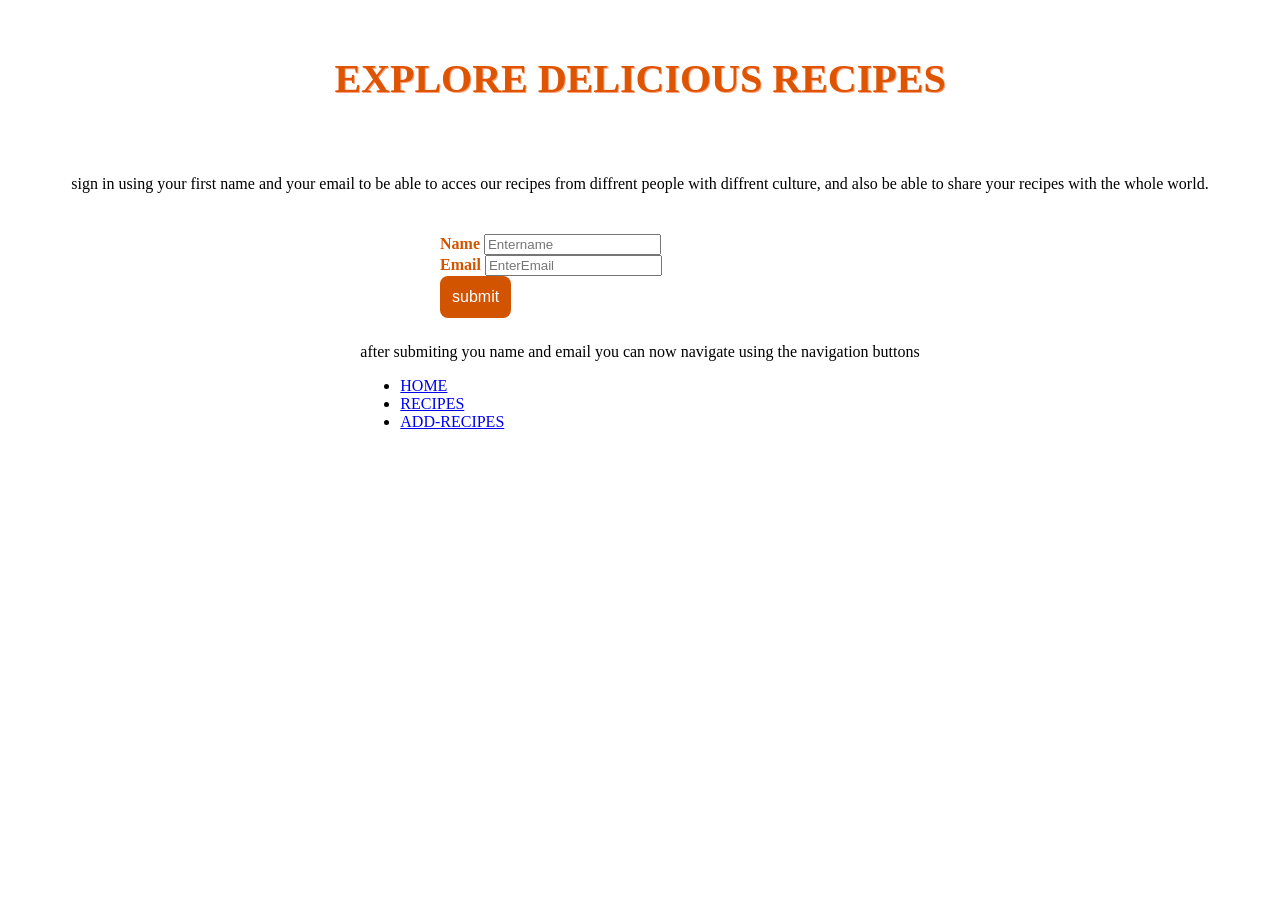
==== index.html @ 6e75f563 "made the first page" ====
<!DOCTYPE html>
<html lang="en">
<head>
    <meta charset="UTF-8">
    <meta name="viewport" content="width=device-width, initial-scale=1.0">
    <title>Our food website</title>
    <link rel="stylesheet" href="style.css">
</head>
<header>
    <h1>EXPLORE DELICIOUS RECIPES</h1>
</header>
<div id=" INTRO">
    <p>
        sign in using your first name and your email to be able to acces our recipes from diffrent people with diffrent culture, and also be able to share your recipes with the whole world.
    </p>

</div>
<div id="form">
    <form action="logIn">
    <label for="Name">Name</label>
    <input type="text" id="Name" placeholder="Entername"> <br>

    <label for="Email">Email</label>
    <input type="text" id="Email" placeholder="EnterEmail"> <br>

    <input type="submit" value="submit" placeholder="submit">
</form>
</div>

<div id="nav">
    after submiting you name and email you can now navigate using the navigation buttons 
    <nav >
        <ul>
            <li><a href="index.html">HOME</a></li>
            <li><a href="recipes.html">RECIPES</a></li>
            <li><a href="add-recipes.html">ADD-RECIPES</a></li>
        </ul>
    </nav>
    
</div>
<body>
    
</body>
</html>
---- style.css ----
body {
    background-color: white;
    display: flex;
    flex-direction: column;
    align-items: center;
    padding: 20px;
}
header {
    text-align: center;
    margin-bottom: 30px;

}
header h1 {
    font-size: 2.5rem;
    color: #de5400;
    text-shadow: 1px 1px #ffa07a;
}
#intro {
    background: #ffe0b2;
    padding: 20px;
    max-width: 600px;
    border-radius: 10px;
    box-shadow: 0 4px 6px rgba(0, 0, 0, 0.1);
    margin-bottom: 30px;
    text-align: center;
    line-height: 1.6;
}
#form {
    background: #fff;
    padding: 25px 30px;
    border-radius: 12px;
    box-shadow: 0 6px 10 px rgba(0, 0, 0, 0.1);
    max-width: 400px;
    width: 100%;
}
#form label {
    margin-bottom: 5px;
    font-weight: bold;
    color: #d35400;
}
#form input[type="submit"] {
    padding: 12px;
    background: #d35400;
    color: white;
    border: none;
    border-radius: 8px;
    font-size: 1rem;
    cursor: pointer;
    transition: 0.3s ease;
}
#form input[type="submit"]:hover {
    background: #e67e22;
}
@media (max-width: 480px) {
    header h1 {
        font-size: 2rem;
    }
    #intro, #form {
        width: 90%
    }
}
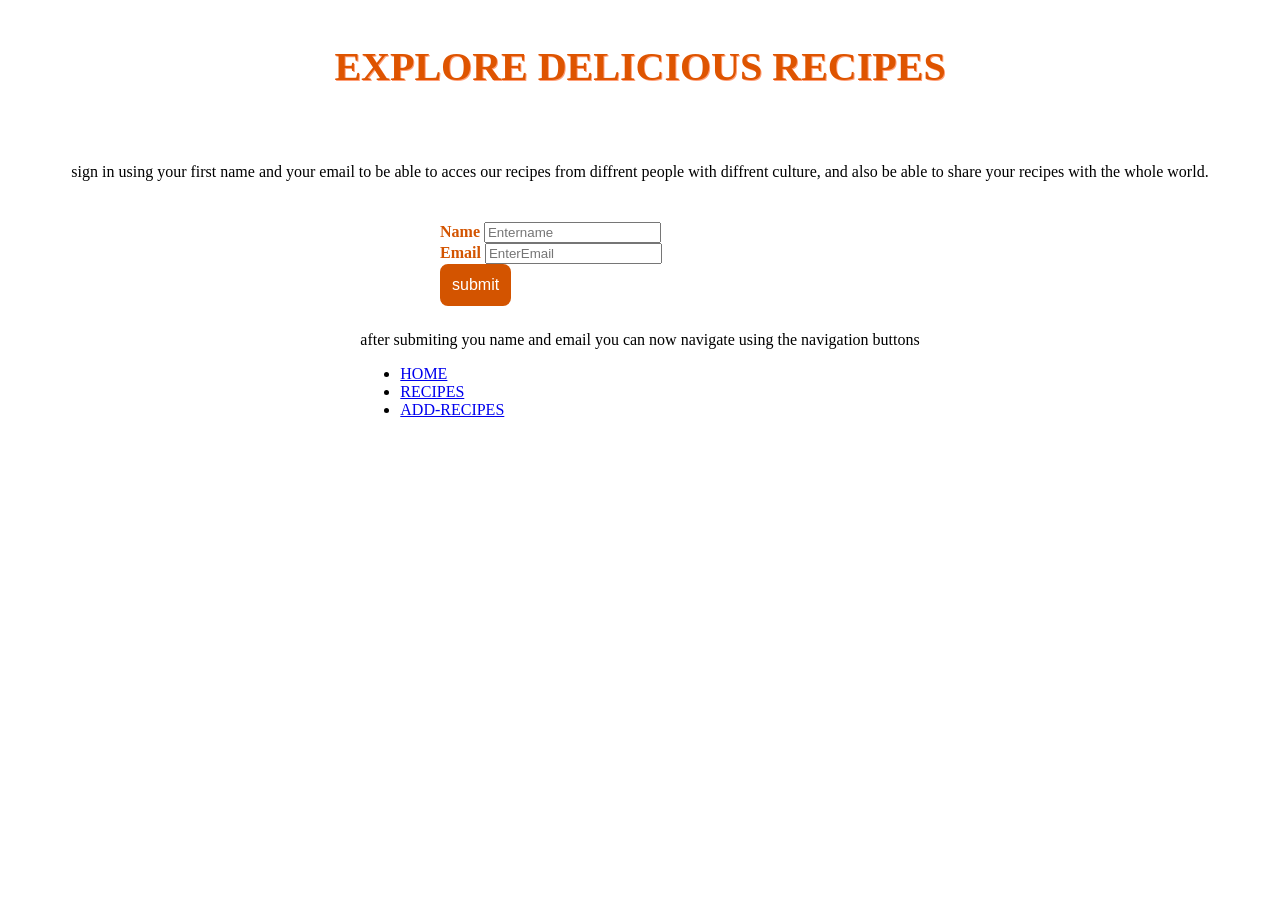
==== commit b24d62d3: "made change" ====
--- a/index.html
+++ b/index.html
@@ -6,17 +6,18 @@
     <title>Our food website</title>
     <link rel="stylesheet" href="style.css">
 </head>
+<body>
 <header>
     <h1>EXPLORE DELICIOUS RECIPES</h1>
 </header>
-<div id=" INTRO">
+<div id="INTRO">
     <p>
         sign in using your first name and your email to be able to acces our recipes from diffrent people with diffrent culture, and also be able to share your recipes with the whole world.
     </p>
 
 </div>
 <div id="form">
-    <form action="logIn">
+    <form id="loginForm">
     <label for="Name">Name</label>
     <input type="text" id="Name" placeholder="Entername"> <br>
 
@@ -38,7 +39,8 @@
     </nav>
     
 </div>
-<body>
+<script src="script.js"></script>
+
     
 </body>
 </html>
--- a/style.css
+++ b/style.css
@@ -58,4 +58,97 @@
     #intro, #form {
         width: 90%
     }
+}
+
+/* RECIPE TITLE */
+#recipes {
+    width: 90%;
+    max-width: 1100px;
+    margin: 40px auto;
+    display: grid;
+    grid-template-columns: repeat(auto-fit, minmax(250px, 1fr));
+    gap: 25px;
+}
+#recipes:hover {
+    transform: translateY(-6px);
+    box-shadow: 0px 6px 15px rgba(0, 0, 0, 0.2);
+}
+#recipes img {
+    width: 100%;
+    height: 180px;
+    border-radius: 15px;
+    object-fit: cover;
+}
+#recipes h2 {
+    margin-top: 15px;
+    font-size: 20px;
+    color: #ff6b35;
+}
+#recipes p {
+    font-size: 15px;
+    line-height: 1.5;
+    color: #444;
+}
+#recipes button {
+    margin-top: 15px;
+    padding: 10px 15px;
+    border: none;
+    border-radius: 10px;
+    background: #ff6b35;
+    color: white;
+    font-size: 16px;
+    cursor: pointer;
+    transition: 0.3s ease;
+}
+
+/*add-recipes*/
+#share label {
+    display: block;
+    font-weight: bold;
+    margin-top: 18px;
+    margin-bottom: 8px;
+    font-size: 16px;
+    color: #333;
+}
+#share input[type="text"],
+#share input[type="file"],
+#share textarea {
+    width: 100%;
+    padding: 14px;
+    border-radius: 12px;
+    border: 1px solid #ccc;
+    font-size: 15px;
+    outline: none;
+    background: #fffaf4;
+    transition: 0.3s ease;
+}
+#share textarea {
+    resize: none;
+}
+#share input:focus,
+#share textarea:focus {
+    border: 2px solid #ff6b35;
+    background: white;
+}
+#share button {
+    margin-top: 25px;
+    width: 100%;
+    padding: 15px;
+    font-size: 18px;
+    border: none;
+    border-radius: 15px;
+    background: #ff6b35;
+    color: white;
+    font-weight: bold;
+    cursor: pointer;
+    transition: 0.3s ease;
+}
+#share button:hover {
+    background: #e85a2c;
+    transform: scale(1.02);
+}
+h1 {
+      margin-top: 15px;
+    font-size: 20px;
+    color: #ff6b35;
 }
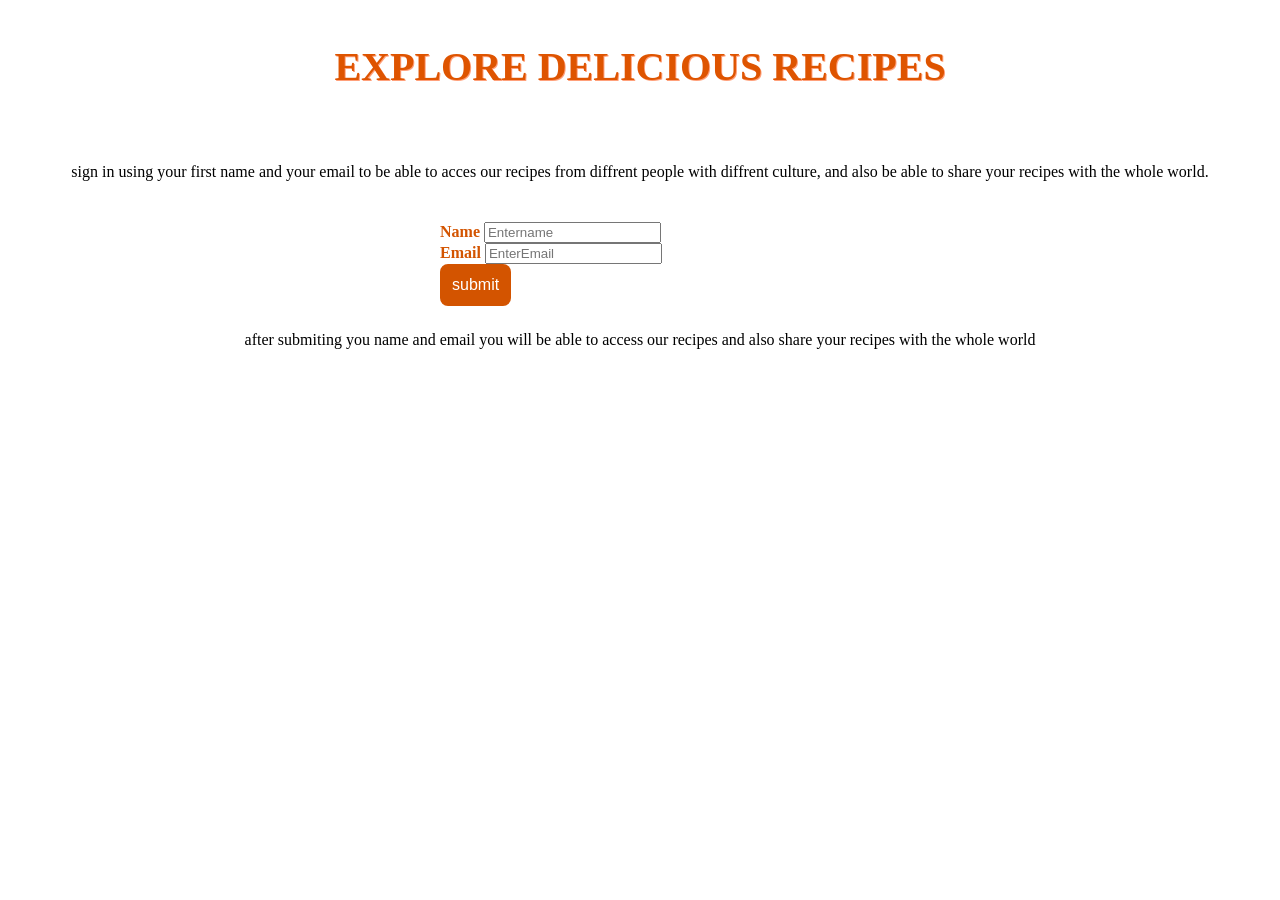
==== commit 24c4811f: "making style changes" ====
--- a/index.html
+++ b/index.html
@@ -29,14 +29,8 @@
 </div>
 
 <div id="nav">
-    after submiting you name and email you can now navigate using the navigation buttons 
-    <nav >
-        <ul>
-            <li><a href="index.html">HOME</a></li>
-            <li><a href="recipes.html">RECIPES</a></li>
-            <li><a href="add-recipes.html">ADD-RECIPES</a></li>
-        </ul>
-    </nav>
+    after submiting you name and email you will be able to access our recipes and also share your recipes with the whole world
+   
     
 </div>
 <script src="script.js"></script>
--- a/style.css
+++ b/style.css
@@ -68,6 +68,23 @@
     display: grid;
     grid-template-columns: repeat(auto-fit, minmax(250px, 1fr));
     gap: 25px;
+}
+#dynamic-recipe {
+    background: #fffaf4;
+    padding: 20px;
+    border-radius: 15px;
+    box-shadow: 0px 4px 10px rgba(0, 0, 0, 0.1);
+    transition: 0.3s ease;
+    display: grid;
+    width: 90%;
+    max-width: 1100px;
+    margin: 40px auto;
+    gap: 25px;
+    grid-template-columns: repeat(auto-fit, minmax(250px,1fr));
+}
+#dynamic-recipe:hover {
+    transform: translateY(-6px);
+    box-shadow: 0px 6px 15px rgba(0, 0, 0, 0.2);
 }
 #recipes:hover {
     transform: translateY(-6px);
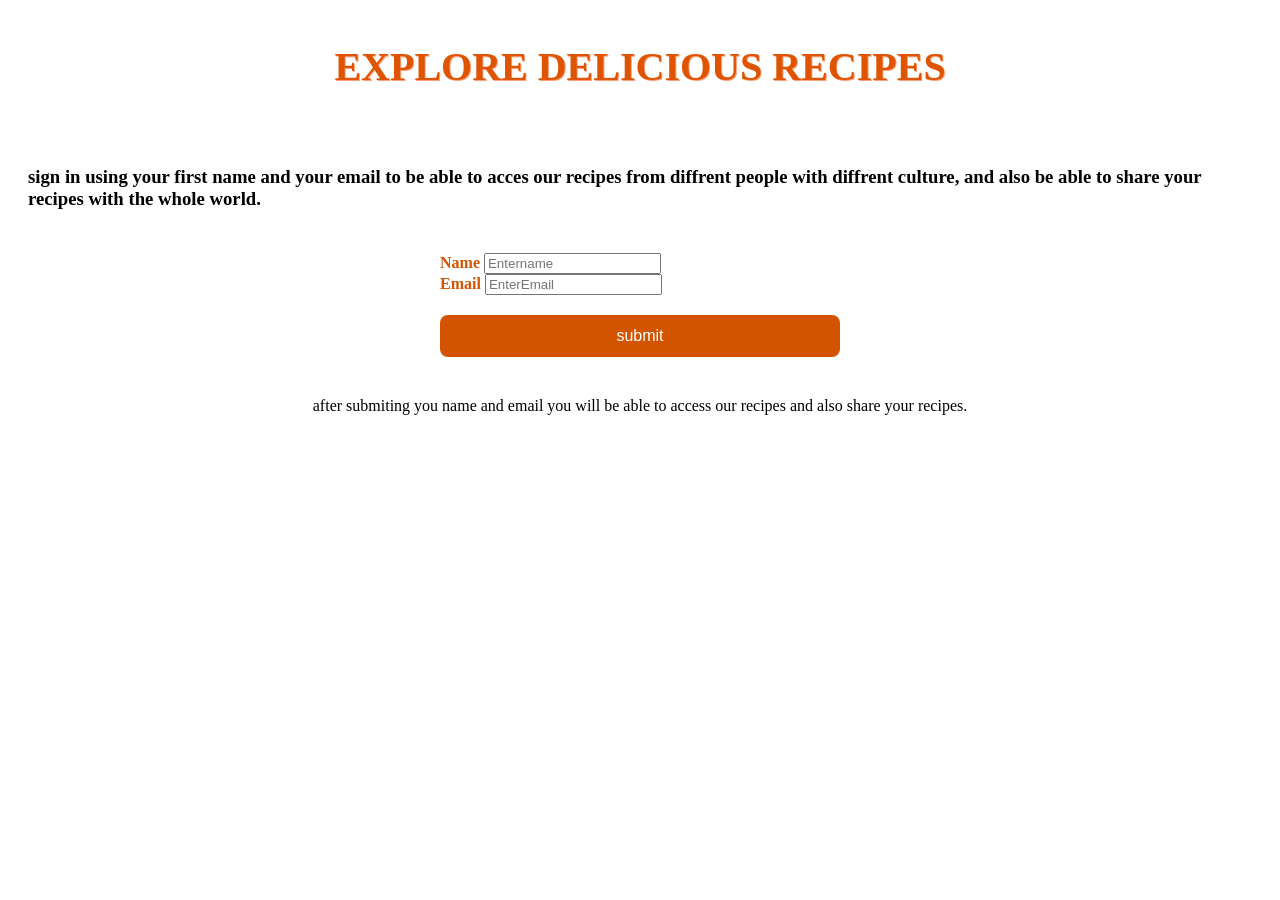
==== commit 5534e41e: "made changes to stly" ====
--- a/index.html
+++ b/index.html
@@ -12,7 +12,8 @@
 </header>
 <div id="INTRO">
     <p>
-        sign in using your first name and your email to be able to acces our recipes from diffrent people with diffrent culture, and also be able to share your recipes with the whole world.
+        <h3>sign in using your first name and your email to be able to acces our recipes from diffrent people with diffrent culture, and also be able to share your recipes with the whole world.
+</h3>
     </p>
 
 </div>
@@ -29,7 +30,7 @@
 </div>
 
 <div id="nav">
-    after submiting you name and email you will be able to access our recipes and also share your recipes with the whole world
+    after submiting you name and email you will be able to access our recipes and also share your recipes.
    
     
 </div>
--- a/style.css
+++ b/style.css
@@ -15,6 +15,13 @@
     color: #de5400;
     text-shadow: 1px 1px #ffa07a;
 }
+#intro h3 {
+    font-size: 1.2rem;
+    color: #333;
+    line-height: 1.5;
+    text-align: center;
+    size: 50px;
+}
 #intro {
     background: #ffe0b2;
     padding: 20px;
@@ -24,6 +31,7 @@
     margin-bottom: 30px;
     text-align: center;
     line-height: 1.6;
+    font-size: larger;
 }
 #form {
     background: #fff;
@@ -34,7 +42,7 @@
     width: 100%;
 }
 #form label {
-    margin-bottom: 5px;
+    margin-bottom: 15px;
     font-weight: bold;
     color: #d35400;
 }
@@ -47,6 +55,10 @@
     font-size: 1rem;
     cursor: pointer;
     transition: 0.3s ease;
+    display: block;
+    margin: 20px auto 0;
+    width: 100%;
+    margin-bottom: 15px;
 }
 #form input[type="submit"]:hover {
     background: #e67e22;
@@ -65,9 +77,9 @@
     width: 90%;
     max-width: 1100px;
     margin: 40px auto;
-    display: grid;
-    grid-template-columns: repeat(auto-fit, minmax(250px, 1fr));
-    gap: 25px;
+    display: flex;
+    flex-wrap: wrap;
+    justify-content: center;
 }
 #dynamic-recipe {
     background: #fffaf4;
@@ -75,12 +87,14 @@
     border-radius: 15px;
     box-shadow: 0px 4px 10px rgba(0, 0, 0, 0.1);
     transition: 0.3s ease;
-    display: grid;
+    display: flex;
     width: 90%;
     max-width: 1100px;
     margin: 40px auto;
     gap: 25px;
     grid-template-columns: repeat(auto-fit, minmax(250px,1fr));
+    flex-direction: column;
+    flex-wrap: wrap;
 }
 #dynamic-recipe:hover {
     transform: translateY(-6px);
